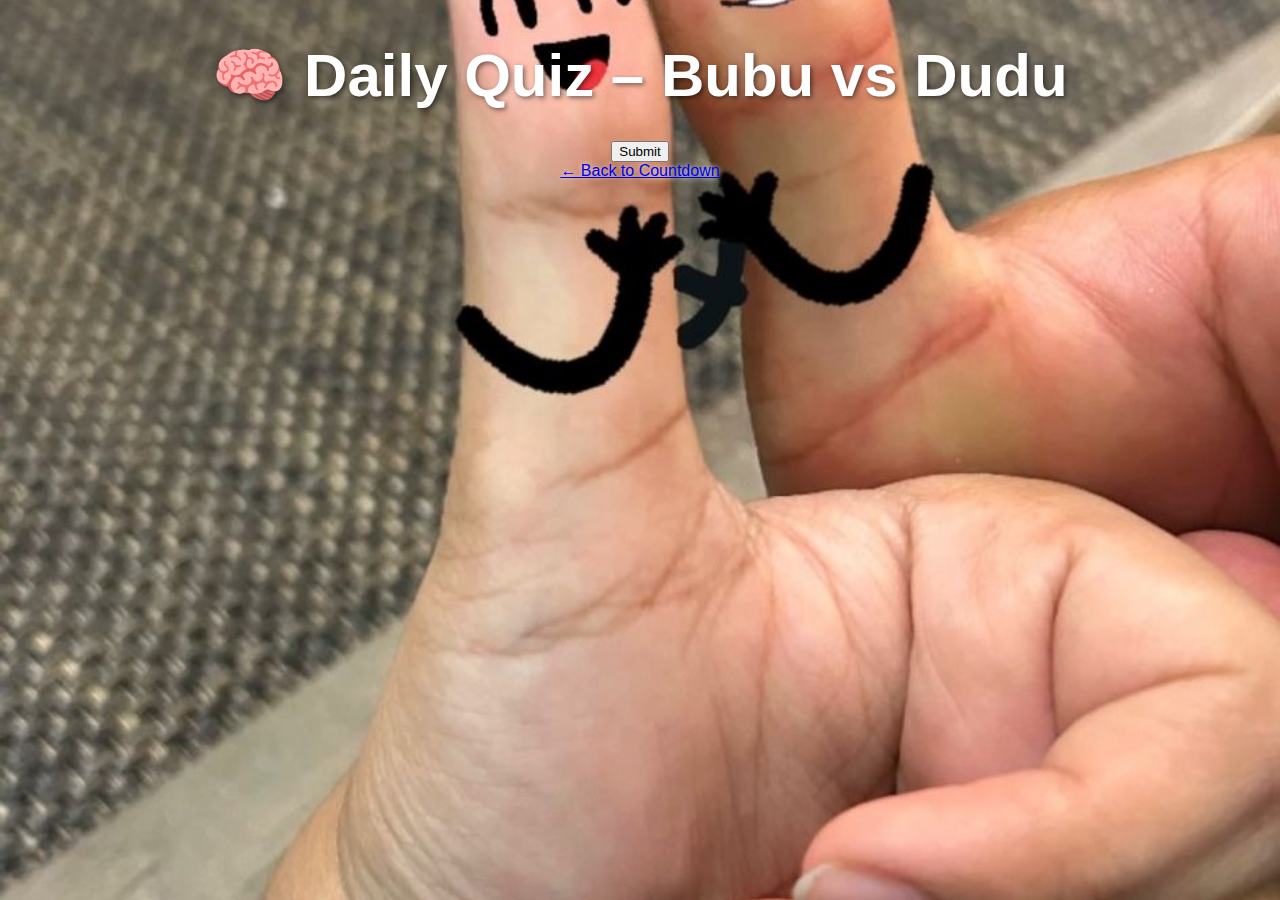
==== trivia.html @ bb303f07 "Create trivia.html" ====
<!DOCTYPE html>
<html lang="en">
<head>
  <meta charset="UTF-8" />
  <meta name="viewport" content="width=device-width, initial-scale=1.0"/>
  <title>Trivia Challenge</title>
  <link rel="stylesheet" href="style.css">
</head>
<body>
  <div class="quiz-container">
    <h1>🧠 Daily Quiz – Bubu vs Dudu</h1>
    <div id="quiz"></div>
    <button id="submit">Submit</button>
    <div id="result"></div>
    <div id="score-tracker"></div>
    <a href="index.html">← Back to Countdown</a>
  </div>

  <script src="trivia.js"></script>
</body>
</html>
---- style.css ----
body {
    text-align: center;
    font-family: sans-serif;
    background: url("background-image 15.55.32.jpg") no-repeat center center fixed; 
    -webkit-background-size: cover;
    -moz-background-size: cover;
    -o-background-size: cover;
    background-size: cover;
    color: #000;
    text-shadow: 0 0 5px #fff;
}

h1, #countdown {
    font-size: 60px;
    font-weight: bold;
    margin-bottom: 30px;
    text-shadow: 2px 2px 5px rgba(0, 0, 0, 0.5);
    color: white;
}

#countdown span {
    display: inline-block;
    padding: 15px 30px;
    border-radius: 10px;
    background-color: rgba(255, 255, 255, 0.2);
    margin: 5px;
}

#calendar {
    margin-top: 40px;
    text-align: center;
    font-size: 30px;
    color: white;
    text-shadow: 2px 2px 5px rgba(0, 0, 0, 0.5);
}

table {
    border-collapse: collapse;
    width: 100%;
}

th, td {
    width: 14.2857%;
    text-align: center;
    padding: 10px;
    border: 1px solid #ddd;
}

.current-month td {
    background-color: #f2f2f2;
}

.passed-day {
    text-decoration: line-through;
    color: #ccc;
}

#calendar-body {
    font-size: 40px;
    font-weight: bold;
    color: white;
    text-shadow: 2px 2px 5px rgba(0, 0, 0, 0.5); 
}

#monthAndYear {
    font-size: 48px;
    font-weight: bold;
    justify-content: space-between;
    align-items: center;
    color: white;
    text-shadow: 2px 2px 5px rgba(0, 0, 0, 0.5);
}

/*Buttons Styling*/
#prev, #next {
  background-color: #008CBA; /* Blue background */
  border: none; /* Remove border */
  color: white; /* White text color */
  padding: 15px 32px; /* Some padding */
  text-align: center; /* Centered text */
  text-decoration: none; /* Remove underline */
  display: inline-block;
  font-size: 20px;
  font-weight: bold;
  margin: 4px 2px;
  cursor: pointer; /* Mouse pointer on hover */
  border-radius: 12px; /* Rounded edges */
}

#prev:hover, #next:hover {
  background-color: #45a049;
}

#next {
  background-color: #008CBA; /* Blue background */
  text-align: right;
}

#next:hover {
  background-color: #45a049;
}

#calendar-header {
  text-align: center;
}

.prev-button-cell, .month-name-cell, .next-button-cell {
  border: none;
}

.next-button-cell {
  text-align: right;
}

.prev-button-cell {
  text-align: left;
}

.past div {
    position: relative;
}

.past div::before, .past div::after {
    content: "";
    position: absolute;
    background-color: #ff7272; /* red color for the cross */
    width: 5px; /* Adjust the width of the cross */
    height: 100%; /* Adjust the height of the cross */
    left: 50%;
    top: 0;
    opacity: 50%;
}

.past div::before {
    transform: rotate(45deg);
    transform-origin: center;
}

.past div::after {
    transform: rotate(-45deg);
    transform-origin: center;
}

.present {
    background-color: #87CEEB; /* Highlights the current day's cell with sky blue */
}

a.white-out {
    position: relative;
    display: inline-block;
}

a.white-out::after {
    position: absolute;
    content: '';
    display: block;
    top: 0;
    left: 0;
    right: 0;
    bottom: 0;
    background: rgba(255,255,255,1);
}

#calendar {
  border-collapse: collapse;
}

#calendar th, #calendar td {
  border: 3px solid #fff;
}

#progress-container {
  width: 90%;
  background: #ddd;
  border-radius: 25px;
  margin: 20px auto;
  height: 20px;
  overflow: hidden;
}

#progress-bar {
  height: 100%;
  width: 0;
  background: var(--accent-color);
  transition: width 0.5s ease-in-out;
}

#progress-text {
  text-align: center;
  margin-top: 5px;
}

h2 {
    color: white;
}

.progress-bar-fill {
  height: 100%;
  width: 0;
  background-color: #007bff; /* A nice blue */
  border-radius: 20px;
  transition: width 0.5s ease-in-out;
}
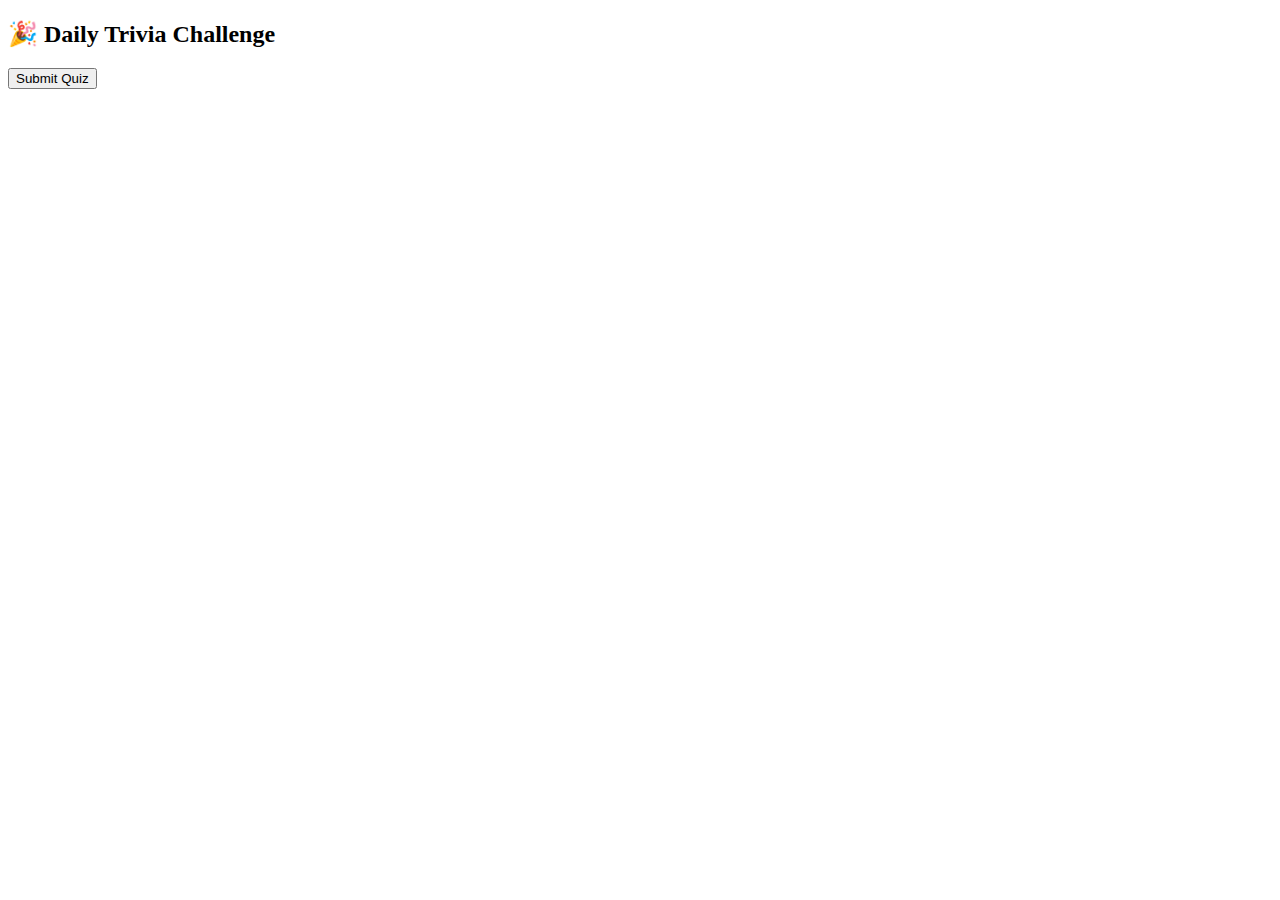
==== commit a7321316: "Update trivia.html" ====
--- a/trivia.html
+++ b/trivia.html
@@ -1,20 +1,16 @@
 <!DOCTYPE html>
 <html lang="en">
 <head>
-  <meta charset="UTF-8" />
-  <meta name="viewport" content="width=device-width, initial-scale=1.0"/>
-  <title>Trivia Challenge</title>
-  <link rel="stylesheet" href="style.css">
+  <meta charset="UTF-8">
+  <title>Daily Trivia Challenge</title>
+  <link rel="stylesheet" href="trivia-style.css">
 </head>
 <body>
-  <div class="quiz-container">
-    <h1>🧠 Daily Quiz – Bubu vs Dudu</h1>
-    <div id="quiz"></div>
-    <button id="submit">Submit</button>
-    <div id="result"></div>
-    <div id="score-tracker"></div>
-    <a href="index.html">← Back to Countdown</a>
-  </div>
+  <h2>🎉 Daily Trivia Challenge</h2>
+  <div id="score-tracker"></div>
+  <div id="quiz"></div>
+  <button id="submit">Submit Quiz</button>
+  <div id="result"></div>
 
   <script src="trivia.js"></script>
 </body>
